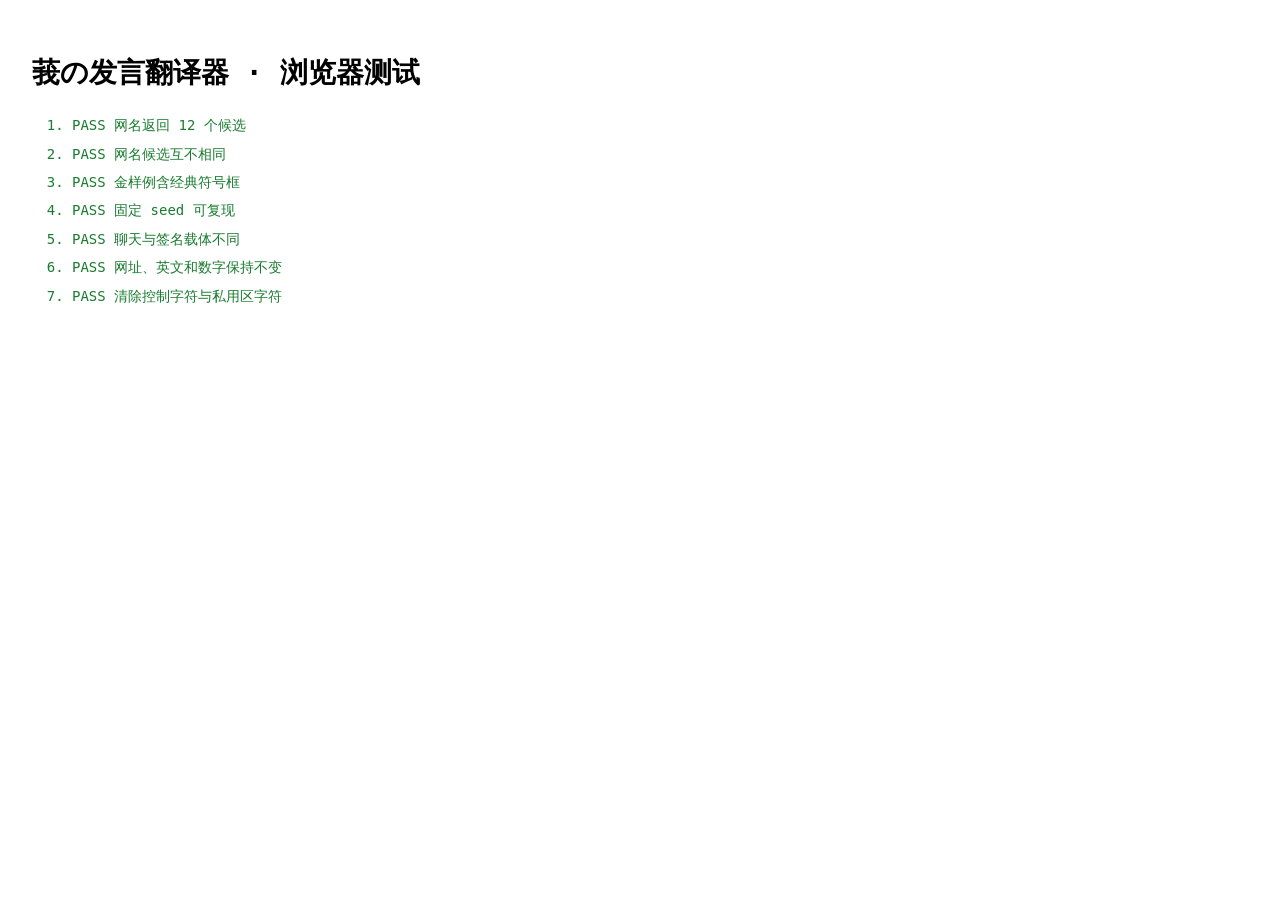
==== tests.html @ 651bf644 "upload" ====
<!doctype html>
<html lang="zh-CN">
<head><meta charset="utf-8"><title>翻译器测试</title><style>body{font:14px/1.6 Consolas,monospace;padding:24px}li{margin:6px 0}.pass{color:#187b2e}.fail{color:#b42318}</style></head>
<body><h1>莪の发言翻译器 · 浏览器测试</h1><ol id="results"></ol><script src="vocabulary.js"></script><script src="app.js"></script><script src="tests.js"></script></body>
</html>
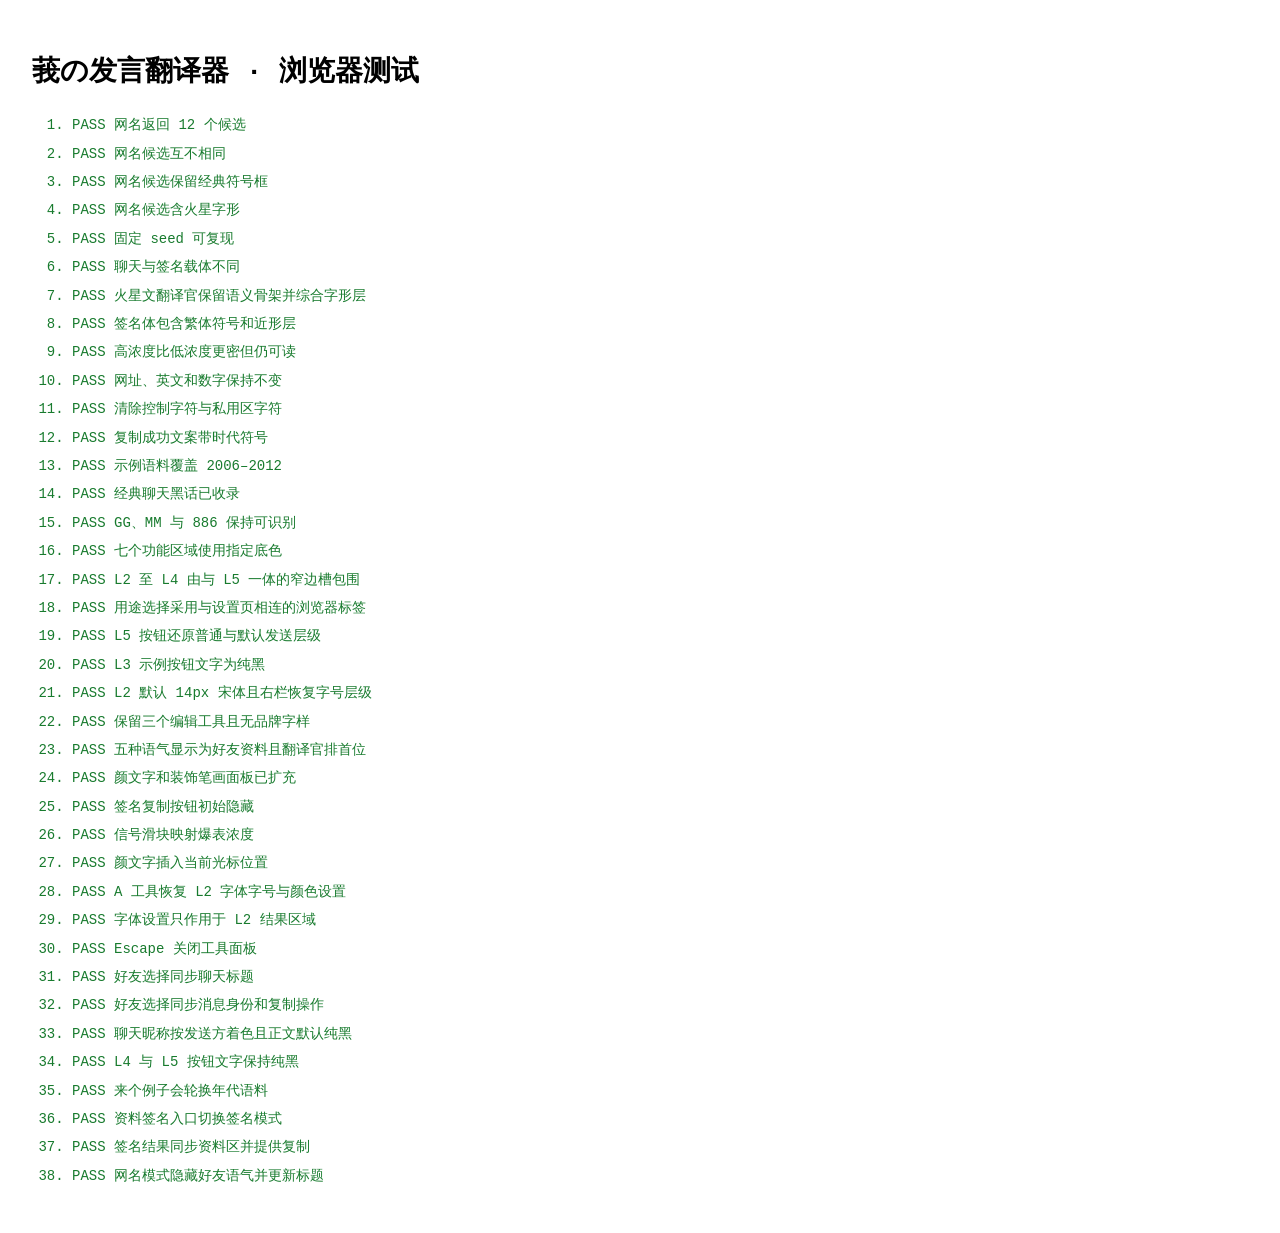
==== commit ec1870e3: "update" ====
--- a/tests.html
+++ b/tests.html
@@ -1,5 +1,5 @@
 <!doctype html>
 <html lang="zh-CN">
 <head><meta charset="utf-8"><title>翻译器测试</title><style>body{font:14px/1.6 Consolas,monospace;padding:24px}li{margin:6px 0}.pass{color:#187b2e}.fail{color:#b42318}</style></head>
-<body><h1>莪の发言翻译器 · 浏览器测试</h1><ol id="results"></ol><script src="vocabulary.js"></script><script src="app.js"></script><script src="tests.js"></script></body>
+<body><h1>莪の发言翻译器 · 浏览器测试</h1><ol id="results"></ol><script src="vocabulary.js?v=translator-friend"></script><script src="app.js?v=translator-friend"></script><script src="tests.js?v=translator-friend"></script></body>
 </html>
